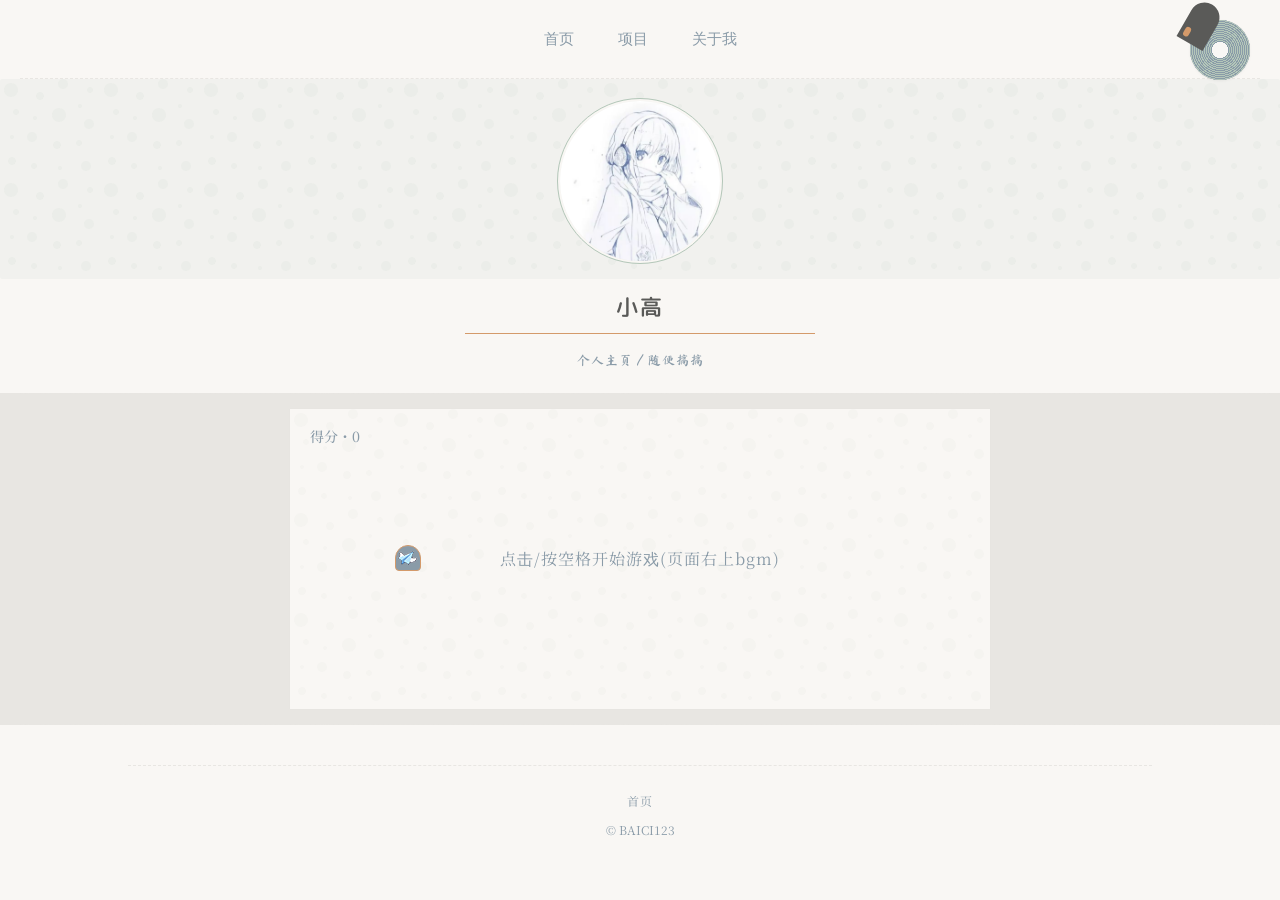
==== index.html @ fa1b76af "first" ====
<!DOCTYPE html>
<html lang="zh">
<head>
    <meta charset="UTF-8">
    <title>BICI123的主页</title>
    <link rel="stylesheet" href="css/base.css">
    <link rel="stylesheet" href="css/index.css">
</head>
<body>
    <nav>
        <!-- 调整 data-page 为 home.html -->
        <a href="home.html" class="nav-link active" data-page="home.html">首页</a>
        <a href="projects.html" class="nav-link" data-page="projects.html">项目</a>
        <a href="about.html" class="nav-link" data-page="about.html">关于我</a>
    </nav>

    <div class="music-player">
        <div class="record"></div>
        <div class="tonearm"></div>
        <audio id="bg-music" loop preload="auto">
            <source src="music/background.mp3" type="audio/mpeg">
            你的浏览器不支持音频播放
        </audio>
    </div>

    <!-- iframe 初始加载 home.html -->
    <iframe id="content-iframe" src="home.html"></iframe>

    <script src="js/music.js"></script>
    <script>
        const navLinks = document.querySelectorAll('.nav-link');
        const iframe = document.getElementById('content-iframe');
        
        navLinks.forEach(link => {
            link.addEventListener('click', (e) => {
                e.preventDefault();
                const page = link.getAttribute('data-page');
                iframe.src = page;
                // 高亮当前导航
                navLinks.forEach(l => l.classList.remove('active'));
                link.classList.add('active');
            });
        });
    </script>
</body>
</html>
---- css/base.css ----
/* ===== 全局基础配置 ===== */
body {
  margin: 0;
  font-family: "Source Han Serif SC", "Noto Serif JP", serif;
  background-color: #F9F7F4;
  color: #5A5A58;
  overflow-x: hidden;
  line-height: 1.8;
}

/* ===== 页脚样式（所有页面共用） ===== */
footer {
  text-align: center;
  padding: 25px 0;
  color: #8A9BA8;
  font-size: 12px;
  margin-top: 40px;
  position: relative;
}
footer::before {
  content: "";
  position: absolute;
  top: 0;
  left: 50%;
  transform: translateX(-50%);
  width: 80%;
  height: 1px;
  border-top: 1px dashed #E8E6E2;
}
.footer-note {
  margin: 0 0 8px 0;
  font-size: 12px;
  letter-spacing: 1px;
}

/* ===== 通用响应式基础配置 ===== */
@media screen and (max-width: 768px) {
  nav a {
    margin: 0 12px;
    font-size: 14px;
  }
}
---- css/index.css ----
body {
  margin: 0;
  padding: 0;
  overflow-x: hidden;
}

/* ===== 导航样式 ===== */
/* 补充到 nav 样式后 */
nav {
  text-align: center;
  padding: 25px 0;
  position: relative;
  margin: 0 20px;
  /* 新增：明确导航栏高度，方便iframe计算 */
  height: auto;
  box-sizing: border-box;
}
nav::after {
  content: "";
  position: absolute;
  bottom: 0;
  left: 0;
  width: 100%;
  height: 1px;
  border-bottom: 1px dashed #E8E6E2;
}
nav a {
  margin: 0 20px;
  text-decoration: none;
  color: #8A9BA8;
  font-size: 15px;
  transition: all 0.3s ease;
  position: relative;
}
nav a:hover {
  color: #B4C7B9;
}
nav a::after {
  content: "";
  position: absolute;
  bottom: -2px;
  left: 0;
  width: 0;
  height: 1px;
  background-color: #B4C7B9;
  transition: width 0.3s ease;
}
nav a:hover::after {
  width: 100%;
}

/* ===== 音乐播放器样式 ===== */
.music-player {
  position: fixed;
  top: 20px; /* 与导航栏顶部对齐 */
  right: 30px; /* 远离页面边缘 */
  width: 60px; /* 缩小适配导航栏 */
  height: 60px;
  z-index: 9999; /* 保证层级最高，跨页面不被遮挡 */
  cursor: pointer;
  /* 适配小屏幕 */
  @media screen and (max-width: 768px) {
	width: 50px;
	height: 50px;
	right: 15px;
	top: 15px;
  }
}
/* 唱片样式 - 贴合日系风格 */
.record {
  width: 100%;
  height: 100%;
  border-radius: 50%;
  background: #8A9BA8; /* 与页面配色统一 */
  position: relative;
  overflow: hidden;
  transition: all 0.5s ease;
  box-shadow: 0 1px 3px rgba(0,0,0,0.05);
}
/* 唱片纹理 - 简化更贴合日系极简风 */
.record::before {
  content: "";
  position: absolute;
  top: 0;
  left: 0;
  width: 100%;
  height: 100%;
  background: radial-gradient(circle at center, #F9F7F4 8px, transparent 8px),
			  repeating-radial-gradient(circle at center, #8A9BA8 0, #8A9BA8 1px, #B4C7B9 1px, #B4C7B9 2px);
  @media screen and (max-width: 768px) {
	background: radial-gradient(circle at center, #F9F7F4 6px, transparent 6px),
				repeating-radial-gradient(circle at center, #8A9BA8 0, #8A9BA8 1px, #B4C7B9 1px, #B4C7B9 2px);
  }
}
/* 唱片旋转动画 */
.record.rotate {
  animation: spin 3s linear infinite;
}
@keyframes spin {
  0% { transform: rotate(0deg); }
  100% { transform: rotate(360deg); }
}

/* 唱针样式 - 缩小适配唱片 */
.tonearm {
  position: absolute;
  top: -8px;
  right: 25px; /* 适配60px宽唱片 */
  width: 30px;
  height: 45px;
  background: #5A5A58; /* 页面文字色 */
  border-radius: 15px 15px 0 0;
  transform-origin: top right;
  transition: transform 0.3s ease;
  z-index: 10000;
  @media screen and (max-width: 768px) {
	top: -6px;
	right: 20px;
	width: 25px;
	height: 35px;
  }
}
/* 唱针针头 */
.tonearm::after {
  content: "";
  position: absolute;
  bottom: 4px;
  left: 4px;
  width: 6px;
  height: 10px;
  background: #D49A6A; /* 暖柿色，贴合页面 accent 色 */
  border-radius: 3px;
  @media screen and (max-width: 768px) {
	width: 5px;
	height: 8px;
  }
}
/* 唱针抬起状态（暂停） */
.tonearm.lifted {
  transform: rotate(30deg);
}

/* ========== iframe 样式（修复高度） ========== */
#content-iframe {
  width: 100%;
  /* 核心：基于视口高度，减去导航栏实际占用高度 + 小屏幕适配 */
  height: calc(100vh - 80px); 
  /* 兜底：避免高度溢出/不足 */
  min-height: calc(100vh - 80px);
  max-height: calc(100vh - 80px);
  border: none;
  margin: 0;
  display: block;
  /* 防止iframe内部滚动影响外层 */
  overflow: hidden;
}

/* 小屏幕适配（768px以下） */
@media screen and (max-width: 768px) {
  #content-iframe {
    /* 小屏幕导航栏文字更小，高度略减 */
    height: calc(100vh - 70px);
    min-height: calc(100vh - 70px);
    max-height: calc(100vh - 70px);
  }
}
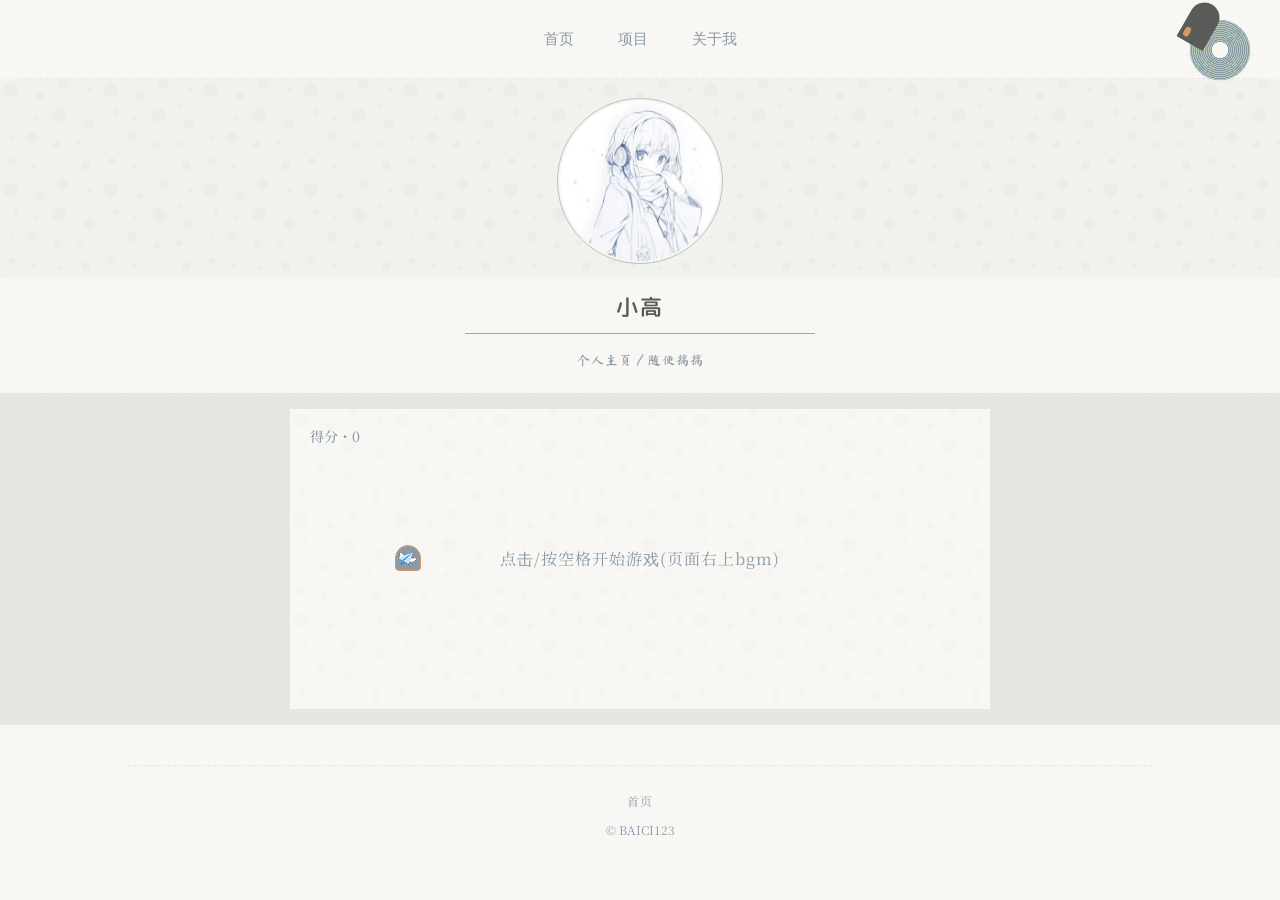
==== commit da69a921: "pages部署" ====
--- a/index.html
+++ b/index.html
@@ -8,7 +8,7 @@
 </head>
 <body>
     <nav>
-        <!-- 调整 data-page 为 home.html -->
+        <!-- 调 data-page 为 home.html -->
         <a href="home.html" class="nav-link active" data-page="home.html">首页</a>
         <a href="projects.html" class="nav-link" data-page="projects.html">项目</a>
         <a href="about.html" class="nav-link" data-page="about.html">关于我</a>
